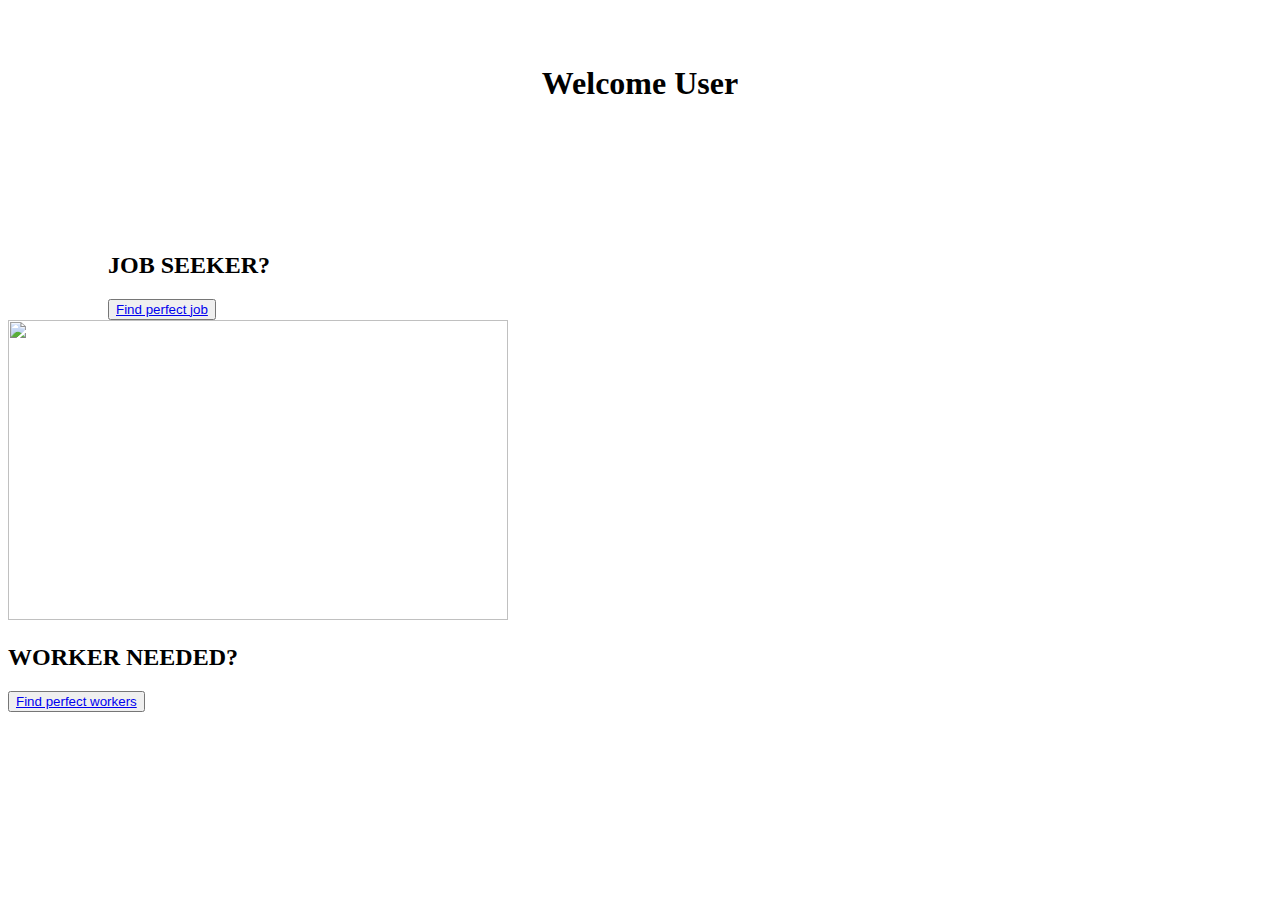
==== aftersignin.html @ 10551aba "Add files via upload" ====
<!doctype html>
<html lang="en">
  <head>
    <meta charset="utf-8">
    <meta name="viewport" content="width=device-width, initial-scale=1, shrink-to-fit=no">
    <meta name="description" content="">
    <meta name="author" content="Mark Otto, Jacob Thornton, and Bootstrap contributors">
    <meta name="generator" content="Jekyll v4.1.1">
    <link rel="preconnect" href="https://fonts.gstatic.com">
<link href="https://fonts.googleapis.com/css2?family=Bree+Serif&family=Open+Sans:wght@700&display=swap" rel="stylesheet">
    <title>After_signup</title>

    <link rel="canonical" href="https://getbootstrap.com/docs/4.5/examples/cover/">

    <!-- Bootstrap core CSS -->
<link href="css/bootstrap.min.css" rel="stylesheet">

    <!-- Favicons -->
<link rel="apple-touch-icon" href="/docs/4.5/assets/img/favicons/apple-touch-icon.png" sizes="180x180">
<link rel="icon" href="/docs/4.5/assets/img/favicons/favicon-32x32.png" sizes="32x32" type="image/png">
<link rel="icon" href="/docs/4.5/assets/img/favicons/favicon-16x16.png" sizes="16x16" type="image/png">
<link rel="manifest" href="/docs/4.5/assets/img/favicons/manifest.json">
<link rel="mask-icon" href="/docs/4.5/assets/img/favicons/safari-pinned-tab.svg" color="#563d7c">
<link rel="icon" href="/docs/4.5/assets/img/favicons/favicon.ico">
<meta name="msapplication-config" content="/docs/4.5/assets/img/favicons/browserconfig.xml">
<meta name="theme-color" content="#563d7c">


    <style>
      .bd-placeholder-img {
        font-size: 1.125rem;
        text-anchor: middle;
        -webkit-user-select: none;
        -moz-user-select: none;
        -ms-user-select: none;
        user-select: none;
      }
      

      @media (min-width: 768px) {
        .bd-placeholder-img-lg {
          font-size: 3.5rem;
        }
      }
    </style>
    <!-- Custom styles for this template -->
    <link href="cover.css" rel="stylesheet">
    <link href="css/aftersignin_style.css" rel="stylesheet">
    
  </head>
  <body class="text-center">

    <div class="cover-container d-flex w-100 h-100 p-3 mx-auto flex-column">
  <header class="masthead mb-auto">
    <div class="inner">

   
    </div>
    </header>
    <main role="main" class="inner cover">
      <br>
      <br>
      <h1 style="text-align: center;">Welcome User</h1>
    <br>
    <br>
    <br>
    <br>
    <br>
    <br>
    <div class="row">
  <div class="column side" style="padding-left: 100px;">
    <h2>JOB SEEKER?</h2>
    <button type="button" class="btn btn-outline-dark" ><a href="file:///C:/Users/Ankitha%20Pinky/Desktop/first_site/job_seeker_details.html">Find perfect job</a></button>
  </div>
  
  <div class="column middle">
    
    <img src="C:\Users\Ankitha Pinky\Desktop\first_site\image\rrr1.jpeg" style="width: 500px; height: 300px;">
  </div>
  
  <div class="column side" style="padding-right: 100px;">
    <h2>WORKER NEEDED?</h2>
    <button type="button" class="btn btn-outline-dark" ><a href="file:///C:/Users/Ankitha%20Pinky/Desktop/first_site/worker_seeker_detail.html">Find perfect workers</a></button>
  </div>
</div>
    <br>
    <br>
    
    <br>
    
    <p class="lead"></p>
    <p class="lead">
    </p>
   </main>

  <footer class="mastfoot mt-auto">
    <div class="inner">
      
    </div>
  </footer>
</div>


</body>
</html>
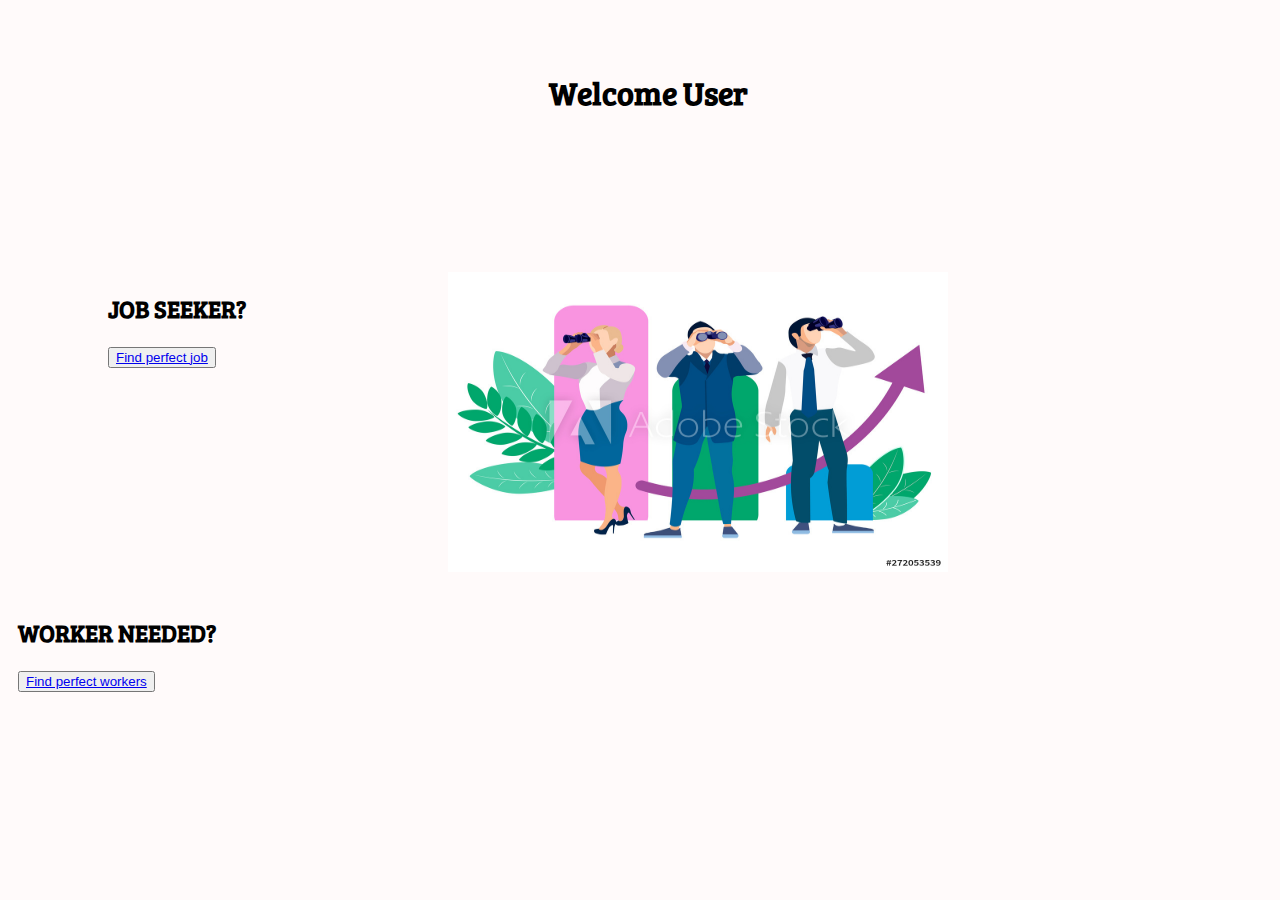
==== commit 0e8b973a: "Update aftersignin.html" ====
--- a/aftersignin.html
+++ b/aftersignin.html
@@ -70,17 +70,17 @@
     <div class="row">
   <div class="column side" style="padding-left: 100px;">
     <h2>JOB SEEKER?</h2>
-    <button type="button" class="btn btn-outline-dark" ><a href="file:///C:/Users/Ankitha%20Pinky/Desktop/first_site/job_seeker_details.html">Find perfect job</a></button>
+    <button type="button" class="btn btn-outline-dark" ><a href="../job_seeker_details.html">Find perfect job</a></button>
   </div>
   
   <div class="column middle">
     
-    <img src="C:\Users\Ankitha Pinky\Desktop\first_site\image\rrr1.jpeg" style="width: 500px; height: 300px;">
+    <img src="https://anku-caps.github.io/homepage/image/rrr1.jpeg" style="width: 500px; height: 300px;">
   </div>
   
   <div class="column side" style="padding-right: 100px;">
     <h2>WORKER NEEDED?</h2>
-    <button type="button" class="btn btn-outline-dark" ><a href="file:///C:/Users/Ankitha%20Pinky/Desktop/first_site/worker_seeker_detail.html">Find perfect workers</a></button>
+    <button type="button" class="btn btn-outline-dark" ><a href="../worker_seeker_detail.html">Find perfect workers</a></button>
   </div>
 </div>
     <br>
@@ -102,4 +102,4 @@
 
 
 </body>
-</html>+</html>
--- a/css/aftersignin_style.css
+++ b/css/aftersignin_style.css
@@ -0,0 +1,49 @@
+body{
+	padding-top: 0px;
+	padding-bottom: 0px;
+	background-color: #fffafa;
+	
+	background-size: 1599px;
+	background-repeat: no-repeat;
+	font-family: 'Bree Serif';
+	width: 100%;
+	height: 100%;
+	
+	
+}
+
+.column {
+  float: left;
+  padding: 10px;
+}
+
+/* Left and right column */
+.column.side {
+  width: 25%;
+}
+
+/* Middle column */
+.column.middle {
+  width: 50%;
+}
+
+/* Clear floats after the columns */
+.row:after {
+  content: "";
+  display: table;
+  clear: both;
+}
+
+/* Responsive layout - makes the three columns stack on top of each other instead of next to each other */
+@media screen and (max-width: 600px) {
+  .column.side, .column.middle {
+    width: 100%;
+  }
+}
+
+
+
+
+
+
+
